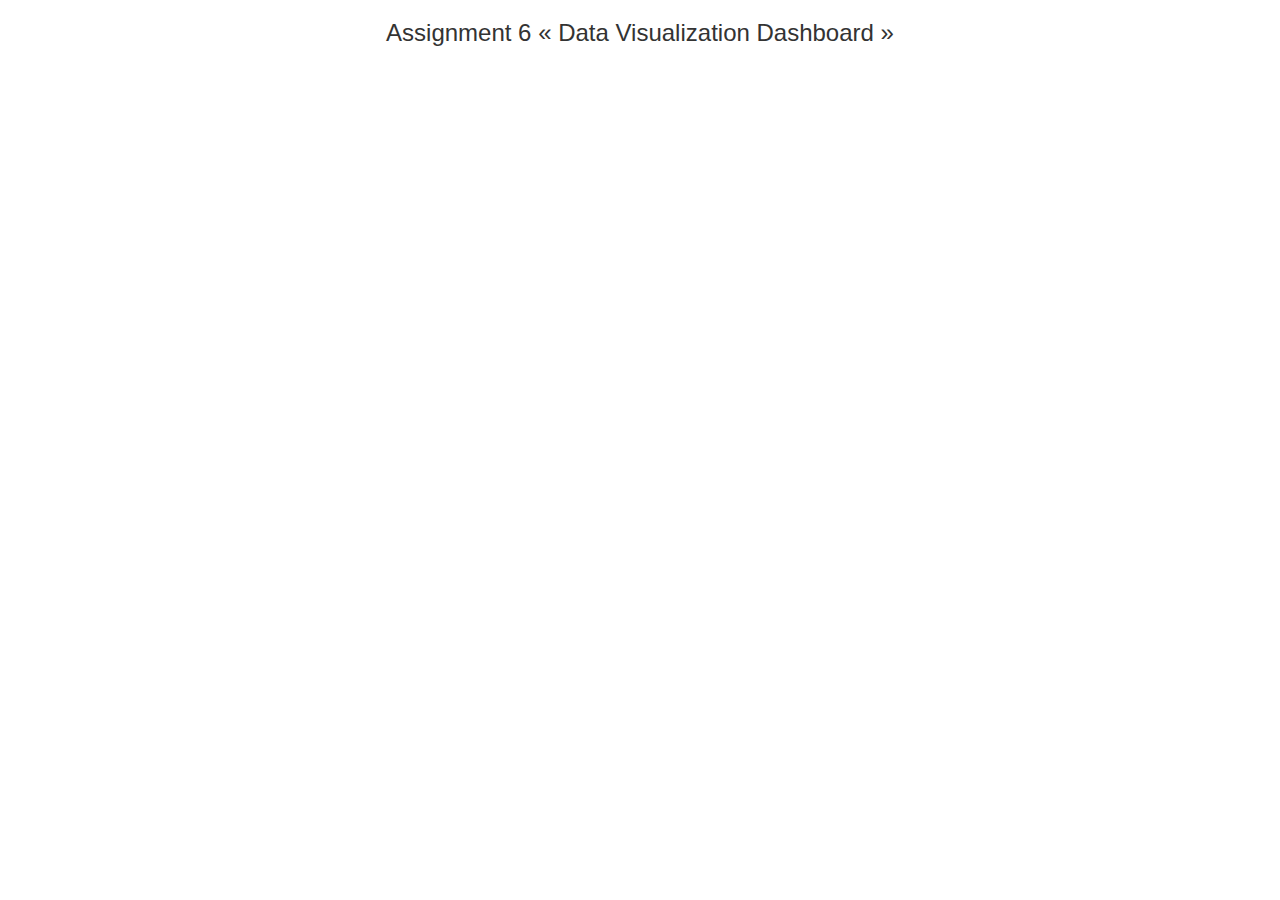
==== index.html @ 6a581f77 "Initial commit" ====
<!DOCTYPE html>
<html lang="en">
<head>
        <meta charset="utf-8">
        <title>Assignment 6 &laquo; Data Visualization Dashboard&raquo;</title>
        <link rel="stylesheet" href="https://netdna.bootstrapcdn.com/bootstrap/3.0.3/css/bootstrap.min.css">
        <link rel="stylesheet" href="main.css"/>
        <!--Feel free to add more CSS files as needed-->
        <script type="text/javascript" src="https://d3js.org/d3.v5.min.js"></script>
    </head>
<body>
    <div class="header">
        <h3>Assignment 6 &laquo; Data Visualization Dashboard &raquo;</h3>
    </div>
    <!--  We included a basic HTML structure for the 3 graphs here. Feel free to change this if you'd like  -->
    <div class="row">
        <div class="col-lg-6">
            <div id="graph1"></div>
            <div id="graph2"></div><br/>
        </div>
        <div class="col-lg-6">
            <div id="graph3"></div>
        </div>
    </div>
    <!--Feel free to add more JavaScript files as needed-->
    <script type="text/javascript" src="main.js"></script>
</body>
</html>
---- main.css ----
.header {
    padding-bottom: 20px;
    margin-bottom: 20px;
}

.header > h3, h5 {
    margin: 0;
    padding-top: 20px;
    text-align: center;
}

/* Include any custom CSS styling here! */
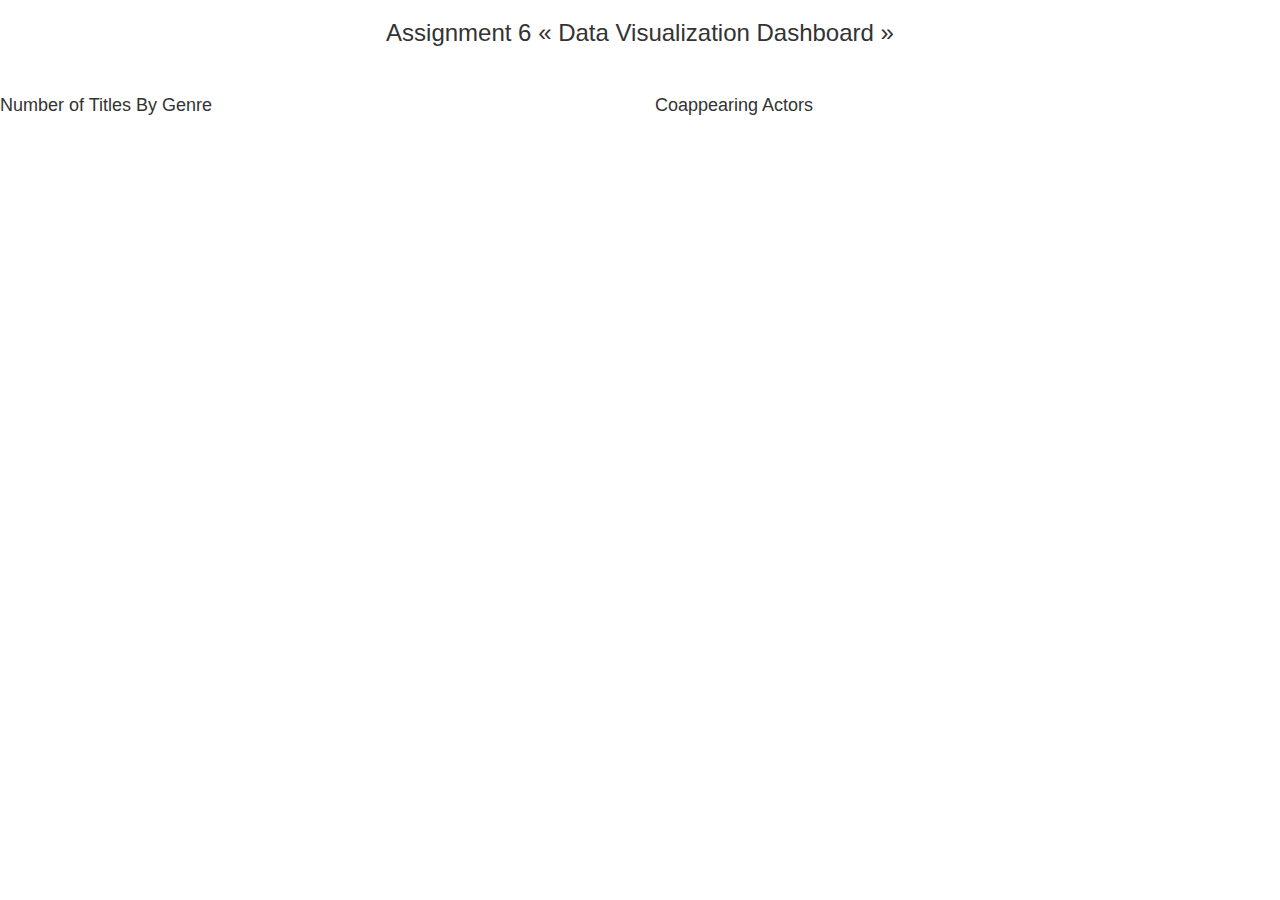
==== commit b0775e91: "better" ====
--- a/index.html
+++ b/index.html
@@ -1,13 +1,15 @@
 <!DOCTYPE html>
 <html lang="en">
+
 <head>
-        <meta charset="utf-8">
-        <title>Assignment 6 &laquo; Data Visualization Dashboard&raquo;</title>
-        <link rel="stylesheet" href="https://netdna.bootstrapcdn.com/bootstrap/3.0.3/css/bootstrap.min.css">
-        <link rel="stylesheet" href="main.css"/>
-        <!--Feel free to add more CSS files as needed-->
-        <script type="text/javascript" src="https://d3js.org/d3.v5.min.js"></script>
-    </head>
+    <meta charset="utf-8">
+    <title>Assignment 6 &laquo; Data Visualization Dashboard&raquo;</title>
+    <link rel="stylesheet" href="https://netdna.bootstrapcdn.com/bootstrap/3.0.3/css/bootstrap.min.css">
+    <link rel="stylesheet" href="main.css" />
+    <!--Feel free to add more CSS files as needed-->
+    <script type="text/javascript" src="https://d3js.org/d3.v5.min.js"></script>
+</head>
+
 <body>
     <div class="header">
         <h3>Assignment 6 &laquo; Data Visualization Dashboard &raquo;</h3>
@@ -15,14 +17,20 @@
     <!--  We included a basic HTML structure for the 3 graphs here. Feel free to change this if you'd like  -->
     <div class="row">
         <div class="col-lg-6">
-            <div id="graph1"></div>
-            <div id="graph2"></div><br/>
+            <H4>Number of Titles By Genre</H4>
+            <div id="graph1">
+            </div>
+            <div id="graph2"></div><br />
         </div>
         <div class="col-lg-6">
+            <H4>Coappearing Actors</H4>
             <div id="graph3"></div>
         </div>
     </div>
     <!--Feel free to add more JavaScript files as needed-->
+    <script type="text/javascript" src="bar_chart.js"></script>
+    <script type="text/javascript" src="network.js"></script>
     <script type="text/javascript" src="main.js"></script>
 </body>
-</html>
+
+</html>--- a/main.css
+++ b/main.css
@@ -10,3 +10,11 @@
 }
 
 /* Include any custom CSS styling here! */
+
+#graph1 {
+    overflow-x: scroll;
+    overflow-y: scroll;
+    transform: scaleX(-1);
+}
+
+  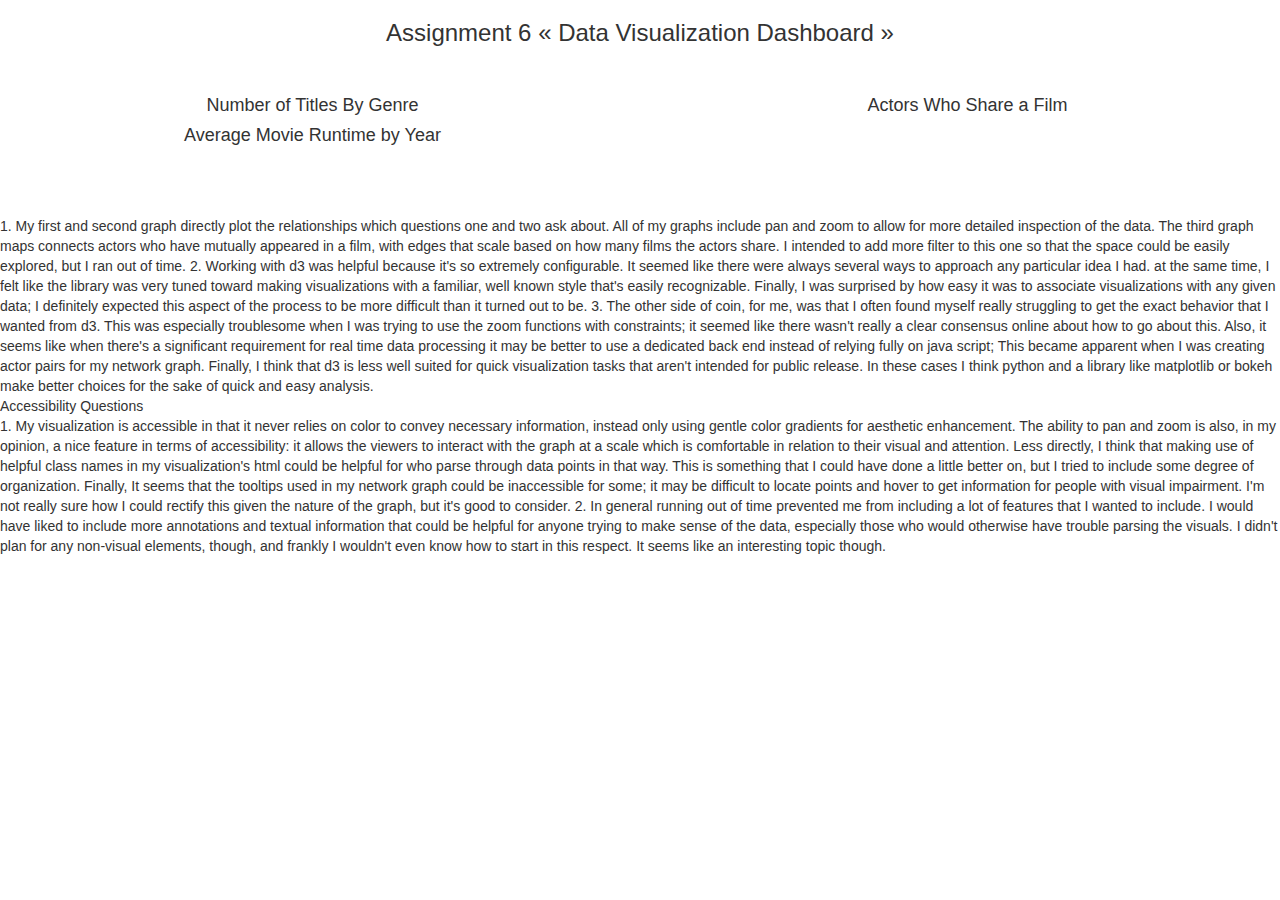
==== commit b7add966: "." ====
--- a/index.html
+++ b/index.html
@@ -20,15 +20,55 @@
             <H4>Number of Titles By Genre</H4>
             <div id="graph1">
             </div>
+            <H4>Average Movie Runtime by Year</H4>
             <div id="graph2"></div><br />
         </div>
         <div class="col-lg-6">
-            <H4>Coappearing Actors</H4>
+            <H4>Actors Who Share a Film</H4>
             <div id="graph3"></div>
         </div>
     </div>
+    <div class="questions">
+        <p> <br><br>
+            1. My first and second graph directly plot the relationships which questions one and two ask about. All of
+            my graphs include pan and zoom to allow for more detailed inspection of the data. The third graph maps
+            connects actors who have mutually appeared in a film, with edges that scale based on how many films the
+            actors share. I intended to add more filter to this one so that the space could be easily explored, but I
+            ran out of time.
+            2. Working with d3 was helpful because it's so extremely configurable. It seemed like there were always
+            several ways to approach any particular idea I had. at the same time, I felt like the library was very tuned
+            toward making visualizations with a familiar, well known style that's easily recognizable. Finally, I was
+            surprised by how easy it was to associate visualizations with any given data; I definitely expected this
+            aspect of the process to be more difficult than it turned out to be.
+            3. The other side of coin, for me, was that I often found myself really struggling to get the exact behavior
+            that I wanted from d3. This was especially troublesome when I was trying to use the zoom functions with
+            constraints; it seemed like there wasn't really a clear consensus online about how to go about this. Also,
+            it seems like when there's a significant requirement for real time data processing it may be better to use a
+            dedicated back end instead of relying fully on java script; This became apparent when I was creating actor
+            pairs for my network graph. Finally, I think that d3 is less well suited for quick visualization tasks that
+            aren't intended for public release. In these cases I think python and a library like matplotlib or bokeh
+            make better choices for the sake of quick and easy analysis.
+
+            <br> Accessibility Questions<br>
+            1. My visualization is accessible in that it never relies on color to convey necessary information, instead
+            only using gentle color gradients for aesthetic enhancement. The ability to pan and zoom is also, in my
+            opinion, a nice feature in terms of accessibility: it allows the viewers to interact with the graph at a
+            scale which is comfortable in relation to their visual and attention. Less directly, I think that making use
+            of helpful class names in my visualization's html could be helpful for who parse through data points in that
+            way. This is something that I could have done a little better on, but I tried to include some degree of
+            organization. Finally, It seems that the tooltips used in my network graph could be inaccessible for some;
+            it may be difficult to locate points and hover to get information for people with visual impairment. I'm not
+            really sure how I could rectify this given the nature of the graph, but it's good to consider.
+            2. In general running out of time prevented me from including a lot of features that I wanted to include. I
+            would have liked to include more annotations and textual information that could be helpful for anyone trying
+            to make sense of the data, especially those who would otherwise have trouble parsing the visuals. I didn't
+            plan for any non-visual elements, though, and frankly I wouldn't even know how to start in this respect. It
+            seems like an interesting topic though.
+        </p>
+    </div>
     <!--Feel free to add more JavaScript files as needed-->
     <script type="text/javascript" src="bar_chart.js"></script>
+    <script type="text/javascript" src="LineChart.js"></script>
     <script type="text/javascript" src="network.js"></script>
     <script type="text/javascript" src="main.js"></script>
 </body>
--- a/main.css
+++ b/main.css
@@ -11,10 +11,8 @@
 
 /* Include any custom CSS styling here! */
 
-#graph1 {
-    overflow-x: scroll;
-    overflow-y: scroll;
-    transform: scaleX(-1);
+.col-lg-6 {
+    text-align: center;
 }
 
   